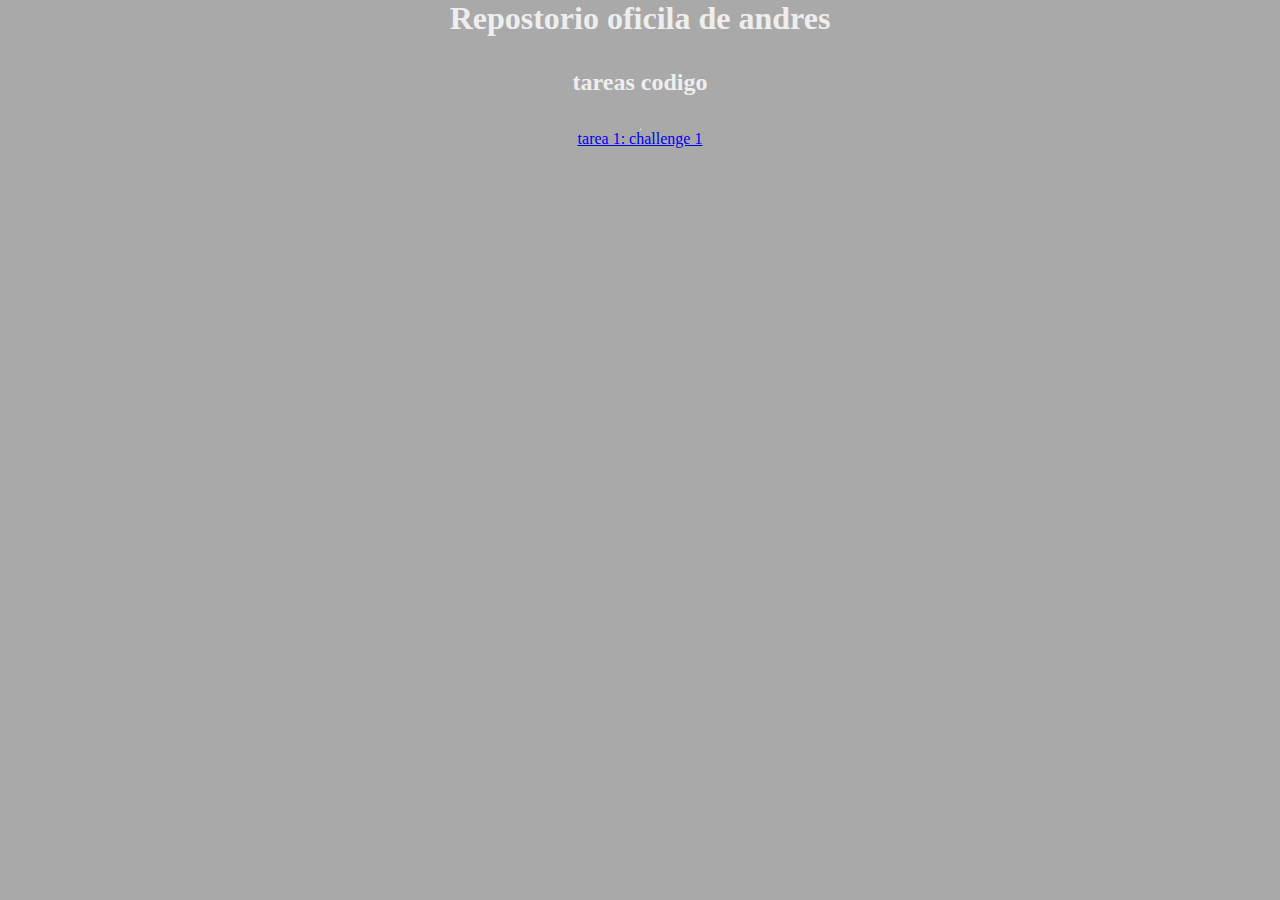
==== index.html @ 122d03fa "tareas" ====
<!DOCTYPE html>
<html lang="en">
<head>
    <meta charset="UTF-8">
    <meta name="viewport" content="width=device-width, initial-scale=1.0">
    <link rel="stylesheet" href="./styles.css">
    <title>Document</title>
</head>
<body>
    <h1>Repostorio oficila de andres</h1>
    <h2>tareas codigo</h2>
    <hr>
    <ul class="tareas">
        <li class="tareas__tareas"><a class="tarea_link"href="#" target="_blank">tarea 1: challenge 1</a>
        </li>
    </ul>
</body>
</html>
---- styles.css ----
*{
margin:0;
box-sizing:border-box;
padding:0;
}
body{
    background-color: darkgrey;
    color: #eee;
    min-width: 100vh;
    display: flex;
    flex-direction: column;
    justify-content: center;
    align-items: center;
}
h1{
    margin-bottom: 2rem;
    font-size: 2rem;   

}
h2{
    margin-bottom: 2rem;
}
.tareas{
    list-style: none;
}
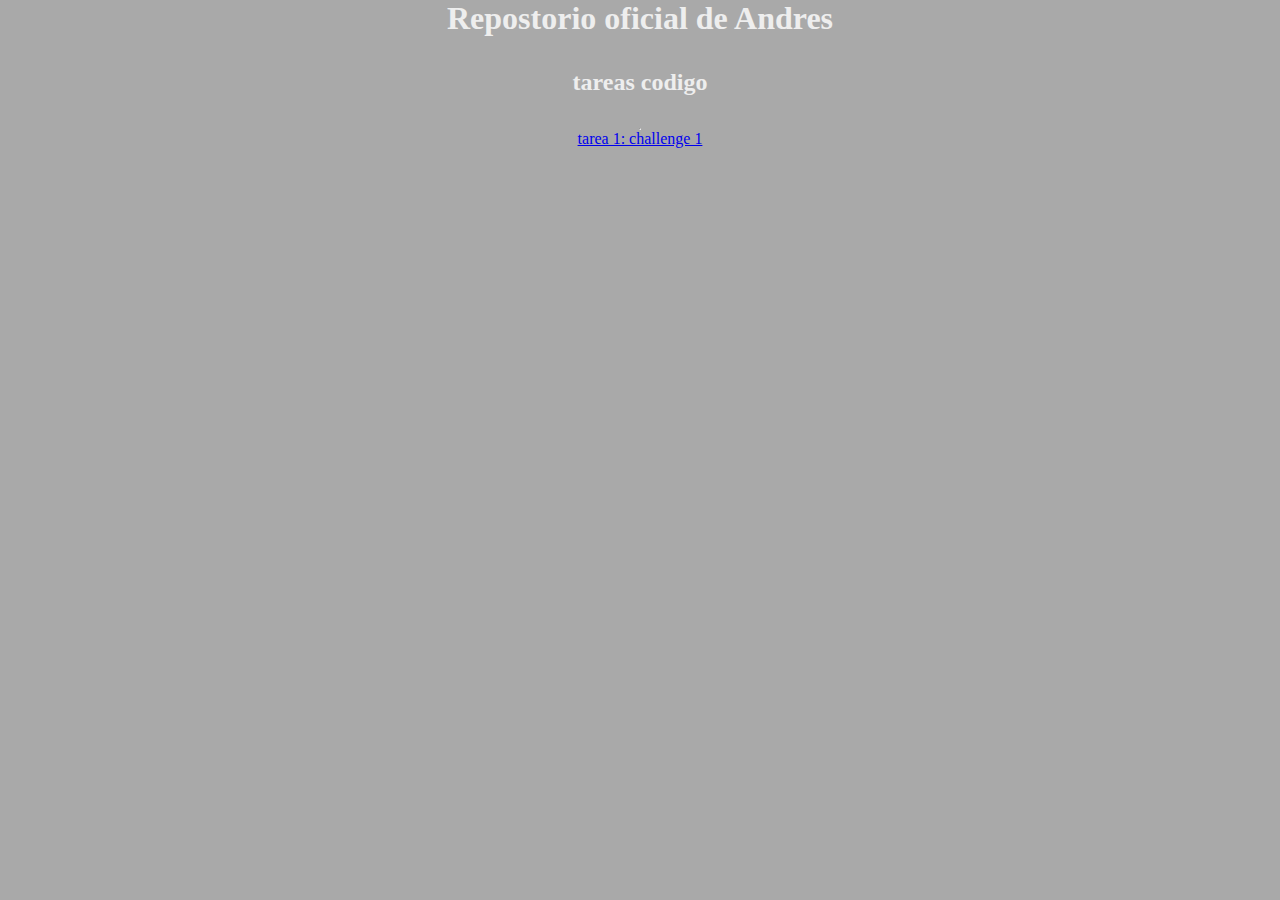
==== commit 8a64cc7f: "final" ====
--- a/index.html
+++ b/index.html
@@ -1,17 +1,17 @@
 <!DOCTYPE html>
-<html lang="en">
+<html lang="es">
 <head>
     <meta charset="UTF-8">
     <meta name="viewport" content="width=device-width, initial-scale=1.0">
     <link rel="stylesheet" href="./styles.css">
-    <title>Document</title>
+    <title>Repositorio</title>
 </head>
 <body>
-    <h1>Repostorio oficila de andres</h1>
+    <h1>Repostorio oficial de Andres</h1>
     <h2>tareas codigo</h2>
     <hr>
     <ul class="tareas">
-        <li class="tareas__tareas"><a class="tarea_link"href="#" target="_blank">tarea 1: challenge 1</a>
+        <li class="tareas__tareas"><a class="tarea_link"href="./challenge-1/index.html" target="_blank">tarea 1: challenge 1</a>
         </li>
     </ul>
 </body>
--- a/styles.css
+++ b/styles.css
@@ -22,4 +22,9 @@
 }
 .tareas{
     list-style: none;
+}
+.tarea__link{
+    text-decoration: none;
+    color: white;
+    font-family: sans-serif;
 }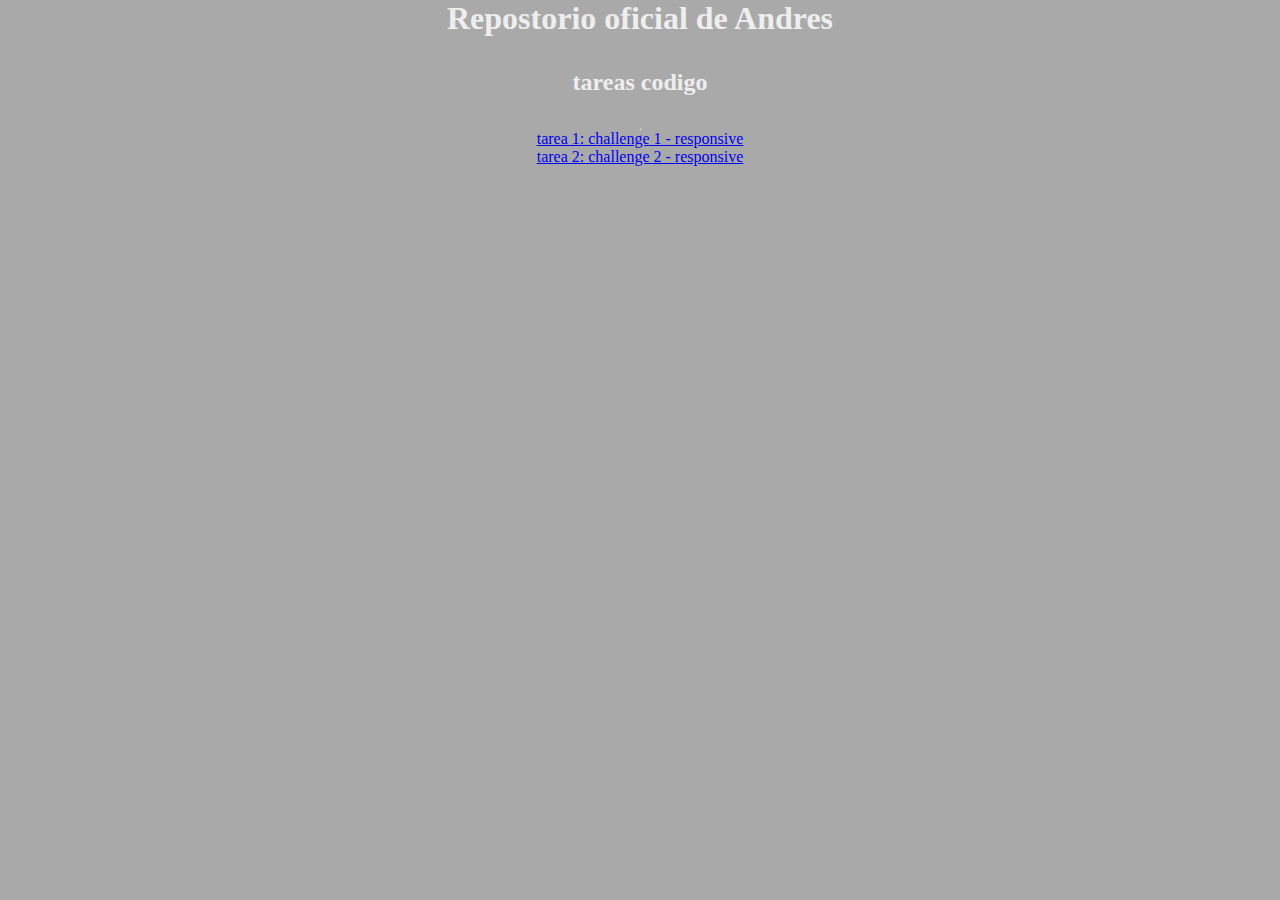
==== commit 12a9b61f: "link challenge 2" ====
--- a/index.html
+++ b/index.html
@@ -11,7 +11,9 @@
     <h2>tareas codigo</h2>
     <hr>
     <ul class="tareas">
-        <li class="tareas__tareas"><a class="tarea_link"href="./challenge-1/index.html" target="_blank">tarea 1: challenge 1</a>
+        <li class="tareas__tareas"><a class="tarea_link"href="./challenge-1/index.html" target="_blank">tarea 1: challenge 1 - responsive</a>
+        </li>
+        <li class="tareas__tareas"><a class="tarea_link"href="./challenge-2/index.html" target="_blank">tarea 2: challenge 2 - responsive</a>
         </li>
     </ul>
 </body>
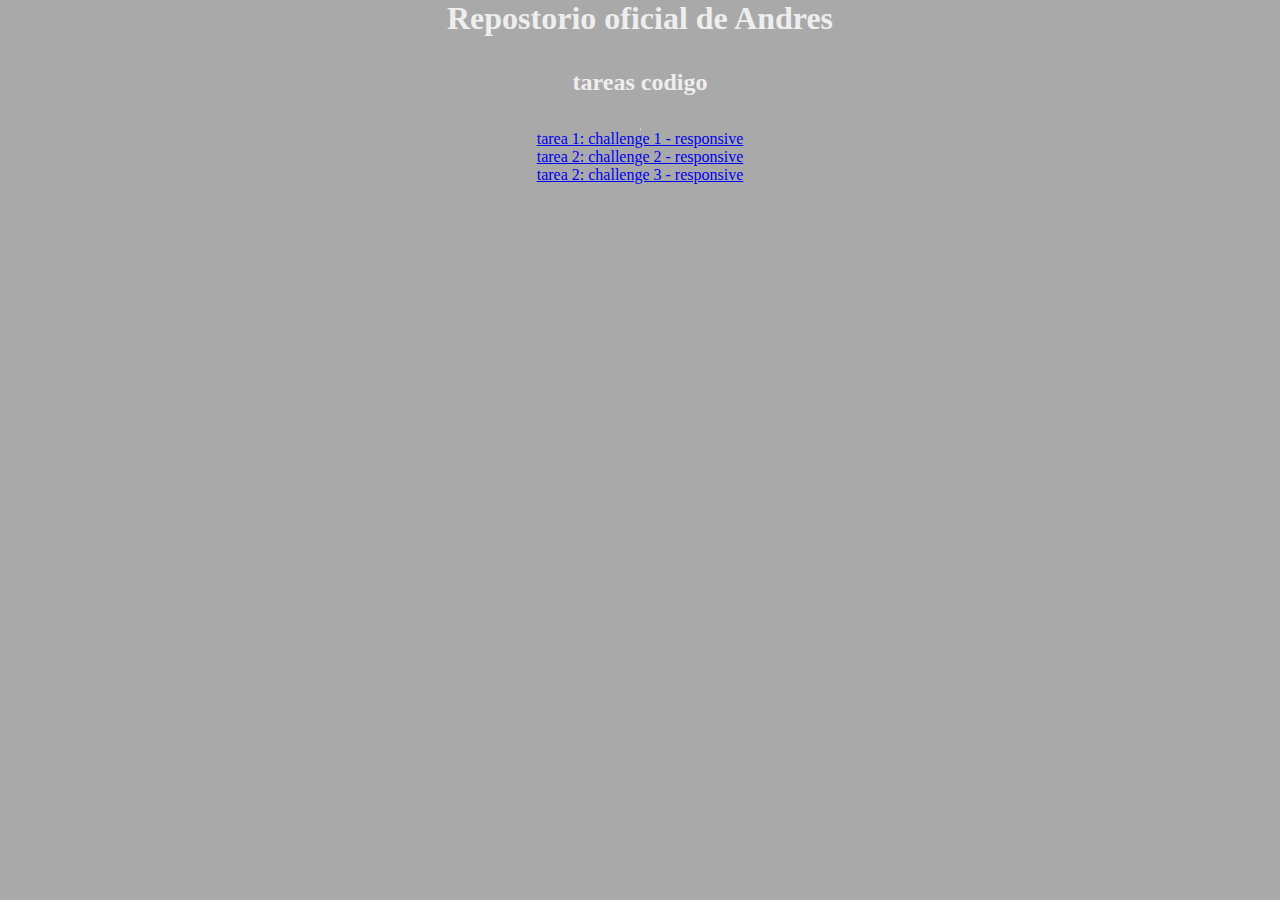
==== commit e7957529: "final c3" ====
--- a/index.html
+++ b/index.html
@@ -15,6 +15,8 @@
         </li>
         <li class="tareas__tareas"><a class="tarea_link"href="./challenge-2/index.html" target="_blank">tarea 2: challenge 2 - responsive</a>
         </li>
+        <li class="tareas__tareas"><a class="tarea_link"href="./challenge-3/index.html" target="_blank">tarea 2: challenge 3 - responsive</a>
+        </li>
     </ul>
 </body>
 </html>